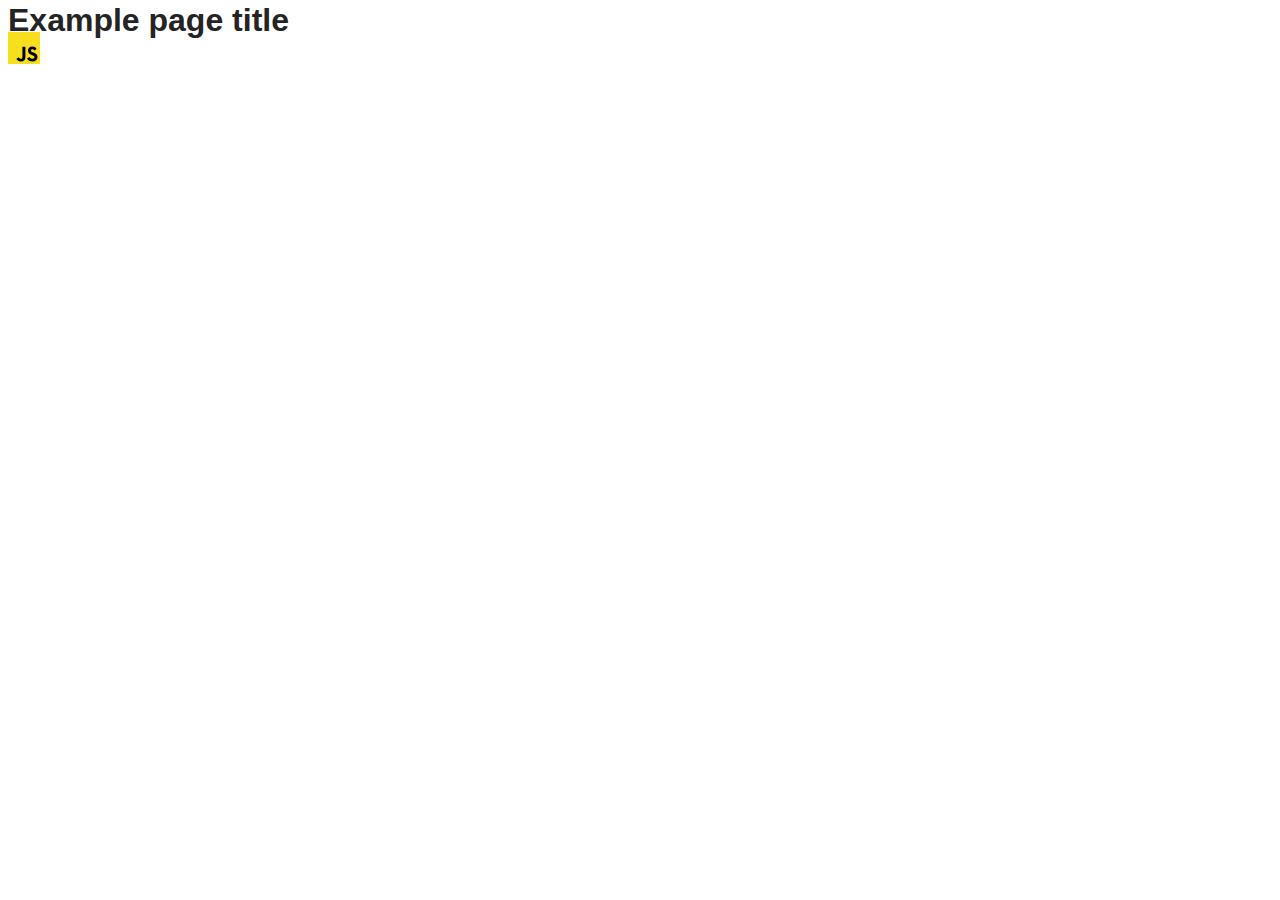
==== src/index.html @ 67aabda5 "Initial commit" ====
<!DOCTYPE html>
<html lang="en">
  <head>
    <meta charset="UTF-8" />
    <link rel="icon" type="image/svg+xml" href="/favicon.svg" />
    <meta name="viewport" content="width=device-width, initial-scale=1.0" />
    <title>Vanilla App Template</title>
    <link rel="stylesheet" href="./css/styles.css" />
  </head>
  <body>
    <load ="partials/header.html" />

    <section>
      <h1>Example page title</h1>
      <!-- Path to images as from index.html file -->
      <img src="./img/javascript.svg" alt="" />
    </section>

    <!-- Loads the specified .html file -->
    <load ="partials/vite-promo.html" />

    <script type="module" src="./main.js"></script>
  </body>
</html>
---- src/css/styles.css ----
/**
  |============================
  | include css partials with
  | default @import url()
  |============================
*/
@import url('./reset.css');
@import url('./vite-promo.css');
@import url('./header.css');

:root {
  font-family: Inter, Avenir, Helvetica, Arial, sans-serif;
  font-size: 16px;
  line-height: 24px;
  font-weight: 400;

  color: #242424;
  background-color: rgba(255, 255, 255, 0.87);

  font-synthesis: none;
  text-rendering: optimizeLegibility;
  -webkit-font-smoothing: antialiased;
  -moz-osx-font-smoothing: grayscale;
  -webkit-text-size-adjust: 100%;
}
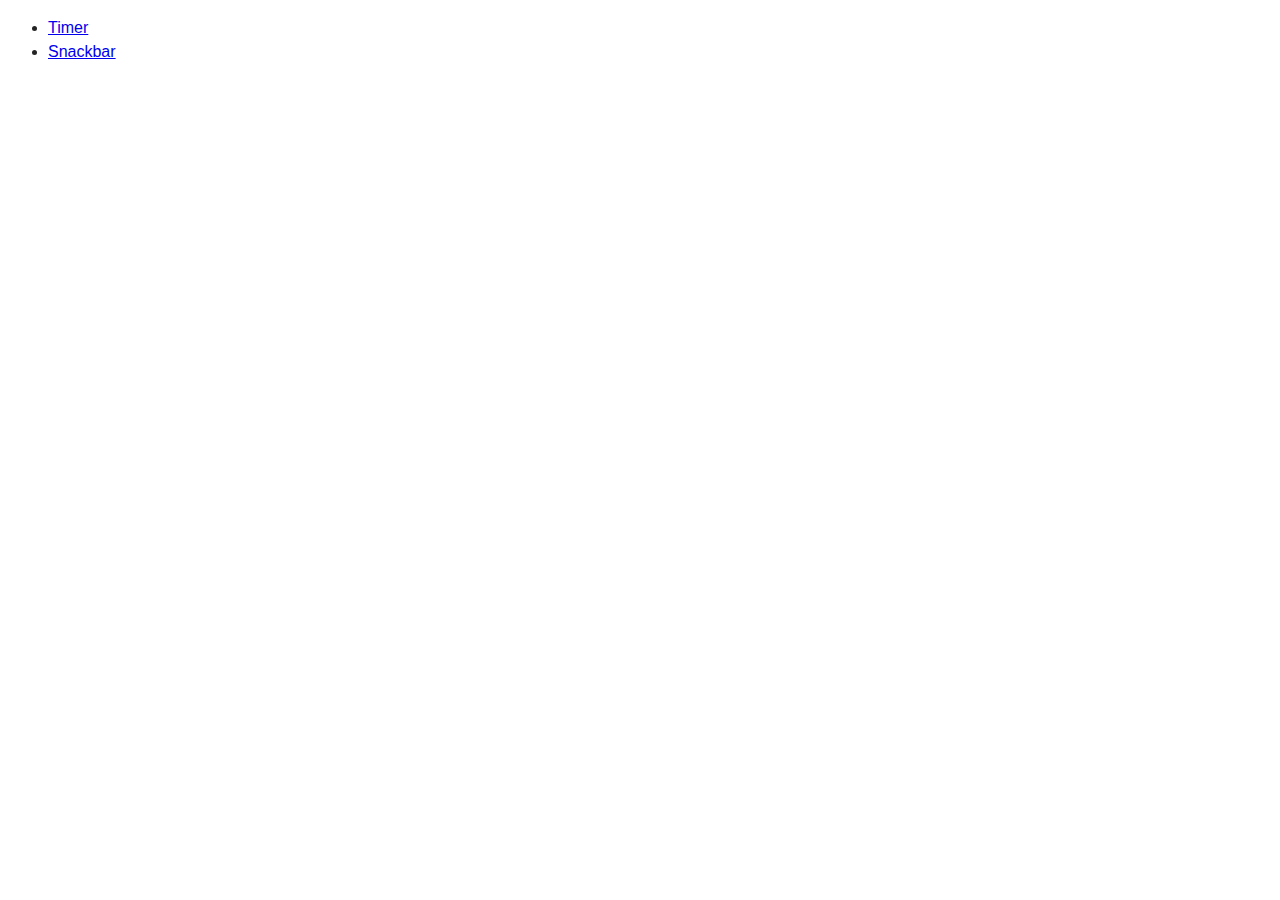
==== commit 349e2963: "add tasks" ====
--- a/src/index.html
+++ b/src/index.html
@@ -2,23 +2,14 @@
 <html lang="en">
   <head>
     <meta charset="UTF-8" />
-    <link rel="icon" type="image/svg+xml" href="/favicon.svg" />
+    <meta http-equiv="X-UA-Compatible" content="IE=edge" />
     <meta name="viewport" content="width=device-width, initial-scale=1.0" />
-    <title>Vanilla App Template</title>
+    <title>Homework 10</title>
     <link rel="stylesheet" href="./css/styles.css" />
   </head>
   <body>
-    <load ="partials/header.html" />
-
-    <section>
-      <h1>Example page title</h1>
-      <!-- Path to images as from index.html file -->
-      <img src="./img/javascript.svg" alt="" />
-    </section>
-
-    <!-- Loads the specified .html file -->
-    <load ="partials/vite-promo.html" />
-
-    <script type="module" src="./main.js"></script>
-  </body>
-</html>
+    <ul>
+      <li><a class="nav" href="./1-timer.html">Timer</a></li>
+      <li><a class="nav"  href="./2-snackbar.html">Snackbar</a></li>
+    </ul>
+  </body>--- a/src/css/styles.css
+++ b/src/css/styles.css
@@ -1,12 +1,6 @@
-/**
-  |============================
-  | include css partials with
-  | default @import url()
-  |============================
-*/
-@import url('./reset.css');
-@import url('./vite-promo.css');
-@import url('./header.css');
+@import url('./1-timer.css');
+@import url('./2-snackbar.css');
+
 
 :root {
   font-family: Inter, Avenir, Helvetica, Arial, sans-serif;
